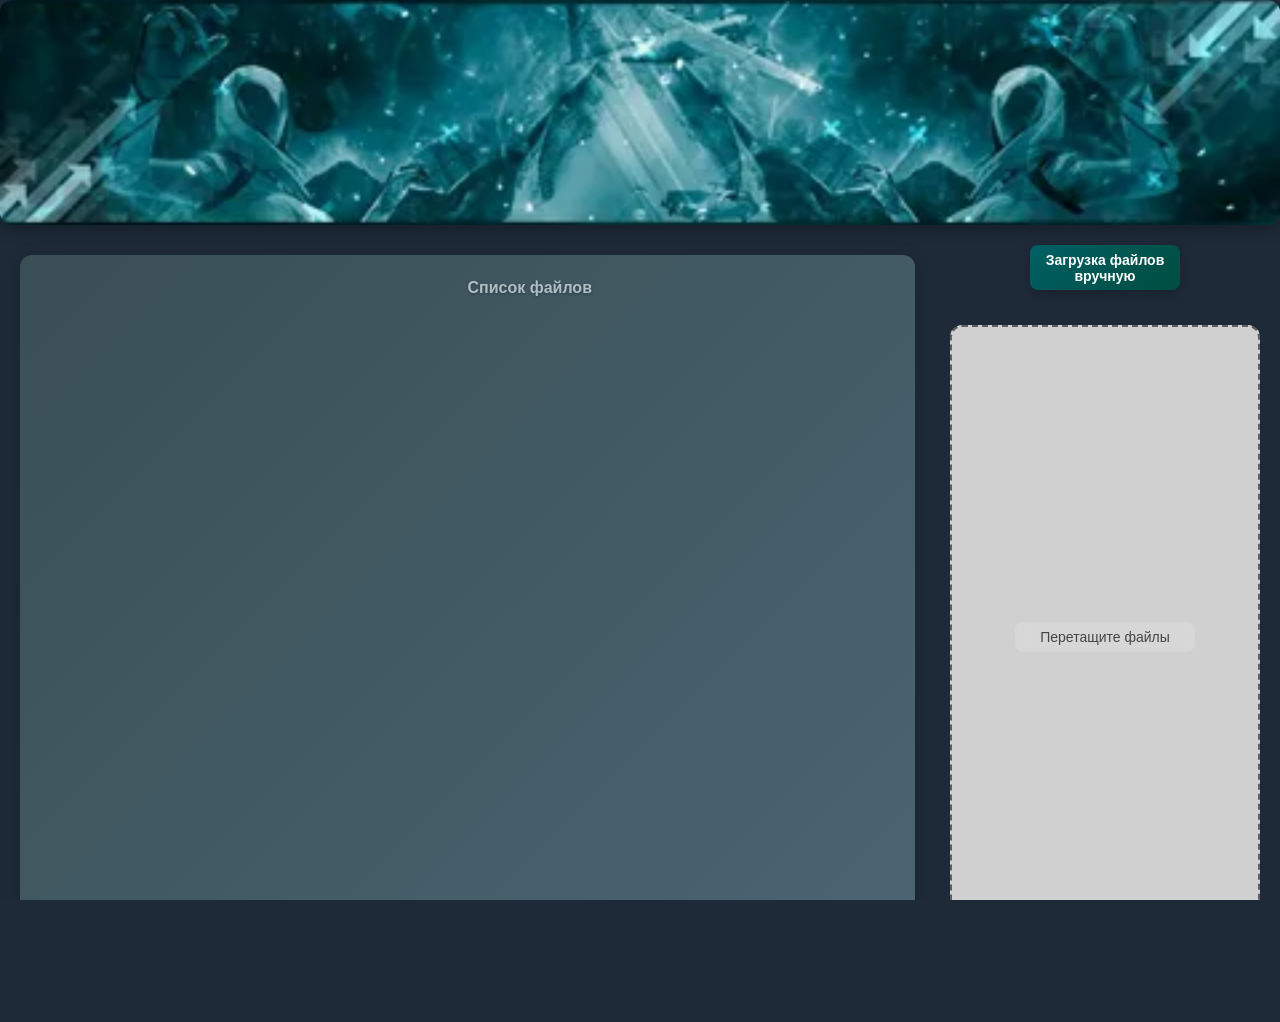
==== app/static/Index.html @ 7e7663ae "ВАЖНЫЕ ИЗМЕНЕНИЯ" ====
<!DOCTYPE html>
<html>

<head>
    <title>Search Bar</title>
    <meta charset="UTF-8">
    <meta name="viewport" content="width=device-width,
                   initial-scale=1">
    <link rel="stylesheet" href="https://cdnjs.cloudflare.com/ajax/libs/font-awesome/4.7.0/css/font-awesome.min.css">
    <link rel="stylesheet" href="file-hub.css">

</head>

<body>
    <!-- <img src="lord.jpg";
        id="flyingObject" alt="Летающая картинка" /> -->

    <img src="i.jpg" class="center-image">
    <!-- Navbar items -->
    <div class="main_window">
        <div class="file-window">

            <div class="file-header">Список файлов</div>
            <ul class="file-list" id="loaded-file-list">
                <!-- <li class="file-item">
                    <div class="file-info">
                        <a href="#" class="file-link">document.pdf</a>
                    </div>
                    <div class="file-actions">
                        <button class="download-btn">Скачать</button>
                        <button class="delete-btn">Удалить</button>
                    </div>
                </li> -->
            </ul>

        </div>
        <div class="upload_area">
            <input type="file" id="fileInput" multiple style="display:none" />
            <button id="upload_btn" class="upload_btn">Загрузка файлов вручную</button>

            <div class="file_uploader" id="drop-zone">
                <!-- <div id="drop-zone"> </div> -->
                <div class="file_loader_header">Перетащите файлы</div>
                <ul class="uploader_file_list">
                    <!-- <li class="upload_file_item"> -->
                    <!-- <div class="upload_file-info">
                            <a href="#" class="upload_file-link">document.pdf</a>
                        </div>
                        <div class="upload_file_actions">
                            <button class="upload_download-btn">Upload</button>
                            <button class="upload_delete-btn">Delete</button>
                        </div> -->
                    <!-- </li> -->
                </ul>
            </div>

        </div>

    </div>
    <footer>
        Это подвал, он нужен иногда
    </footer>
    <script src="main.js"></script>
</body>

</html>
---- app/static/file-hub.css ----
/* Общие настройки для всего документа */
html,
body {
    height: 100%;
    margin: 0;
    padding: 0;
    display: flex;
    flex-direction: column;
    font-family: 'Helvetica Neue', Helvetica, Arial, sans-serif;
    font-size: 14px;
    background-color: #1e2a38;
    /* тёмный синий/серый фон */
    color: #f0f0f0;
    /* светлый текст */
    line-height: 1.6;
    overflow-x: hidden;
}

/* Основной контейнер — гибкий флекс для вертикальной раскладки */
.main_window {
    flex: 1;
    display: flex;
    flex-direction: row;
    padding: 20px;
    gap: 20px;
}

/* Шапка с изображением — стильный и современный */
.center-image {
    width: 100%;
    height: 25vh;
    object-fit: cover;
    border-radius: 12px;
    box-shadow: 0 4px 15px rgba(0, 0, 0, 0.3);
    transition: transform 0.3s ease;
}

.center-image:hover {
    transform: scale(1.02);
}

/* Контейнер файла — аккуратный и современный */
.file-window {
    flex: 3;
    padding: 20px;
    margin-top: 10px;
    background: linear-gradient(135deg, #3a4f55, #4a6572);
    /* мягкий градиент в синевато-зеленых тонах */
    border-radius: 12px;
    box-shadow: 0 4px 20px rgba(0, 0, 0, 0.15);
    display: flex;
    flex-direction: column;
}

/* Область загрузки файла с эффектами */
.file_loader,
.file_uploader {
    margin-top: 20px;
    /* flex: 1; */
    display: flex;
    align-items: center;
    justify-content: center;
    position: relative;
    border: 2px dashed #606060;
    /* тёмный серый */
    border-radius: 12px;
    background-color: #d0d0d0;
    /* светлый серый */
    transition: background-color 0.3s, border-color 0.3s;
}

.file_loader:hover,
.file_uploader:hover {
    background-color: #c0c0c0;
    border-color: #808080;
}

/* Заголовок внутри области загрузки — полупрозрачный и центрированный */
.file_loader_header {
    position: absolute;
    top: 50%;
    left: 50%;
    transform: translate(-50%, -50%);
    width: 180px;
    height: 30px;
    background: rgba(255, 255, 255, 0.2);
    display: flex;
    align-items: center;
    justify-content: center;
    font-size: 14px;
    color: #222;
    /* тёмный */
    border-radius: 8px;
    backdrop-filter: blur(4px);
    z-index: 10;
    opacity: 0.8;
    cursor: pointer;
    transition: background 0.3s, transform 0.3s;
}

.file_loader_header:hover {
    background: rgba(255, 255, 255, 0.4);
    /* transform: scale(1.5); */
}

/* Область для скачивания и список файлов */
.upload_area {
    width: 25%;
    display: flex;
    flex-direction: column;
    gap: 15px;
    padding-left: 15px;
}

/* Кнопка скачивания — современная и интерактивная */
.upload_btn {
    width: 100%;
    max-width: 150px;
    height: 45px;
    background: linear-gradient(135deg, #006064, #004D40);
    /* тёмный бирюзовый градиент */
    color: #ffffff;
    border: none;
    border-radius: 8px;
    cursor: pointer;
    font-size: 14px;
    font-weight: 600;
    box-shadow: 0 4px 12px rgba(0, 0, 0, 0.2);
    transition: all 0.3s ease;
    align-self: center;
}

.upload_btn:hover {
    background: linear-gradient(135deg, #0097a7, #006064);
    box-shadow: 0 6px 20px rgba(0, 0, 0, 0.3);
    transform: translateY(-2px);
    text-decoration: underline;
}

/* Стиль для элементов файла */
.file-item {
    display: flex;
    align-items: center;
    justify-content: space-between;
    padding: 12px 20px;
    border-radius: 8px;
    background: linear-gradient(90deg, #2c3e50, #1a252f);
    /* тёмный синий градиент */
    box-shadow: 0 4px 8px rgba(0, 0, 0, 0.1);
    transition: background 0.3s, transform 0.2s;
    cursor: pointer;
}

.upload_file_item {
    display: flex;
    align-items: center;
    justify-content: space-between;
    padding: 12px 20px;
    border-radius: 8px;
    background: linear-gradient(90deg, #2c3e50, #1a252f);
    box-shadow: 0 4px 8px rgba(0, 0, 0, 0.1);
    transition: background 0.3s, transform 0.2s;
    cursor: pointer;
}

.file-item:hover,
.upload_file_item:hover {
    background: linear-gradient(90deg, #34495e, #2c3e50);
    transform: translateY(-2px);
}

/* Ссылки — современный стиль */
.file-link,
.upload_file-link {
    font-weight: 600;
    color: #cfd8dc;
    /* светлый голубой/серый */
    font-size: 16px;
    text-decoration: none;
    transition: color 0.3s, text-shadow 0.3s;
}

.file-link:hover,
.upload_file-link:hover {
    color: #ffca28;
    /* тёплый жёлтый при наведении */
    text-shadow: 0 0 8px rgba(255, 202, 40, 0.8);
}

.file-info {
    display: flex;
    align-items: start;
}

.spinner {
    display: inline-block;
    width: 16px;
    height: 16px;
    border: 2px solid #f3f3f3;
    /* светлая рамка */
    border-top: 2px solid #3498db;
    /* цвет спиннера */
    border-radius: 50%;
    animation: spin 1s linear infinite;
    margin-right: 8px;
    /* отступ справа, чтобы было удобно */
}

@keyframes spin {
    0% {
        transform: rotate(0deg);
    }

    100% {
        transform: rotate(360deg);
    }
}

/* Заголовки и названия внутри файла */
.file-header {
    font-weight: bold;
    padding-left: 50%;
    /* flex: center; */
    font-size: 16px;
    margin-bottom: 8px;
    color: #b0bec5;
    /* нежный серо-голубой */
    text-shadow: 0 1px 3px rgba(0, 0, 0, 0.3);
}

/* Стилизация полосы прокрутки для WebKit */
.file-list {
    list-style: none;
    padding: 0;
    margin: 10px;
    height: 75%;
    overflow-y: auto;
    scroll-behavior: smooth;
    /* scroll-behavior: smooth; */
}

.uploader_file_list {
    list-style: none;
    padding: 0;
    margin: 10px;
    height: 600px;
    width: 100%;

    overflow-y: auto;
    scroll-behavior: smooth;
}

.file-list::-webkit-scrollbar,
.uploader_file_list::-webkit-scrollbar {
    width: 8px;
}

.file-list::-webkit-scrollbar-track,
.uploader_file_list::-webkit-scrollbar-track {
    background: #4a6572;
    /* оттенок градиента или фона */
    border-radius: 4px;
}

.file-list::-webkit-scrollbar-thumb,
.uploader_file_list::-webkit-scrollbar-thumb {
    background-color: #555;
    /* нейтральный серый */
    border-radius: 4px;
    border: 2px solid #b0bec5;
    /* светлый градиент */
}

.file-list::-webkit-scrollbar-thumb:hover {
    background-color: #888;
}

/* Общий стиль для ссылок */
a {
    text-decoration: none;
    color: #eceff1;
    /* очень светлый серо-голубой */
    transition: color 0.3s, text-shadow 0.3s;
}

a:hover {
    color: #ffd700;
    /* золотой при наведении */
    text-shadow: 0 0 8px rgba(255, 215, 0, 0.8);
}

/* Футер — минимализм и современность */
footer {
    margin-top: auto;
    padding: 15px 20px;
    background-color: #f8f8f8;
    /* светлый фон */
    text-align: center;
    font-size: 14px;
    color: #555;
    /* тёмно-серый текст */
    border-top: 1px solid #ddd;
    box-shadow: inset 0 1px 0 rgba(0, 0, 0, 0.05);
    transition: background-color 0.3s;
}

.file-actions {
    flex-direction: row;
    width: 150px;

}

.delete-btn,
.download-btn {
    margin-left: 1%;
    /* width: 52%; */
    max-width: 65px;
    height: 30px;
    background: linear-gradient(135deg, #006064, #004D40);
    /* тёмный бирюзовый градиент */
    color: #ffffff;
    border: none;
    border-radius: 8px;
    cursor: pointer;
    font-size: 14px;
    font-weight: 200px;
    box-shadow: 0 4px 12px rgba(0, 0, 0, 0.2);
    transition: all 0.3s ease;
    align-self: center;
}



#flyingObject {
    position: absolute;
    width: 50px;
    /* ширина картинки */
    height: 50px;
    /* высота картинки */
    pointer-events: none;
    user-select: none;
    z-index: 1000;
}

footer:hover {
    background-color: #ececec;
}
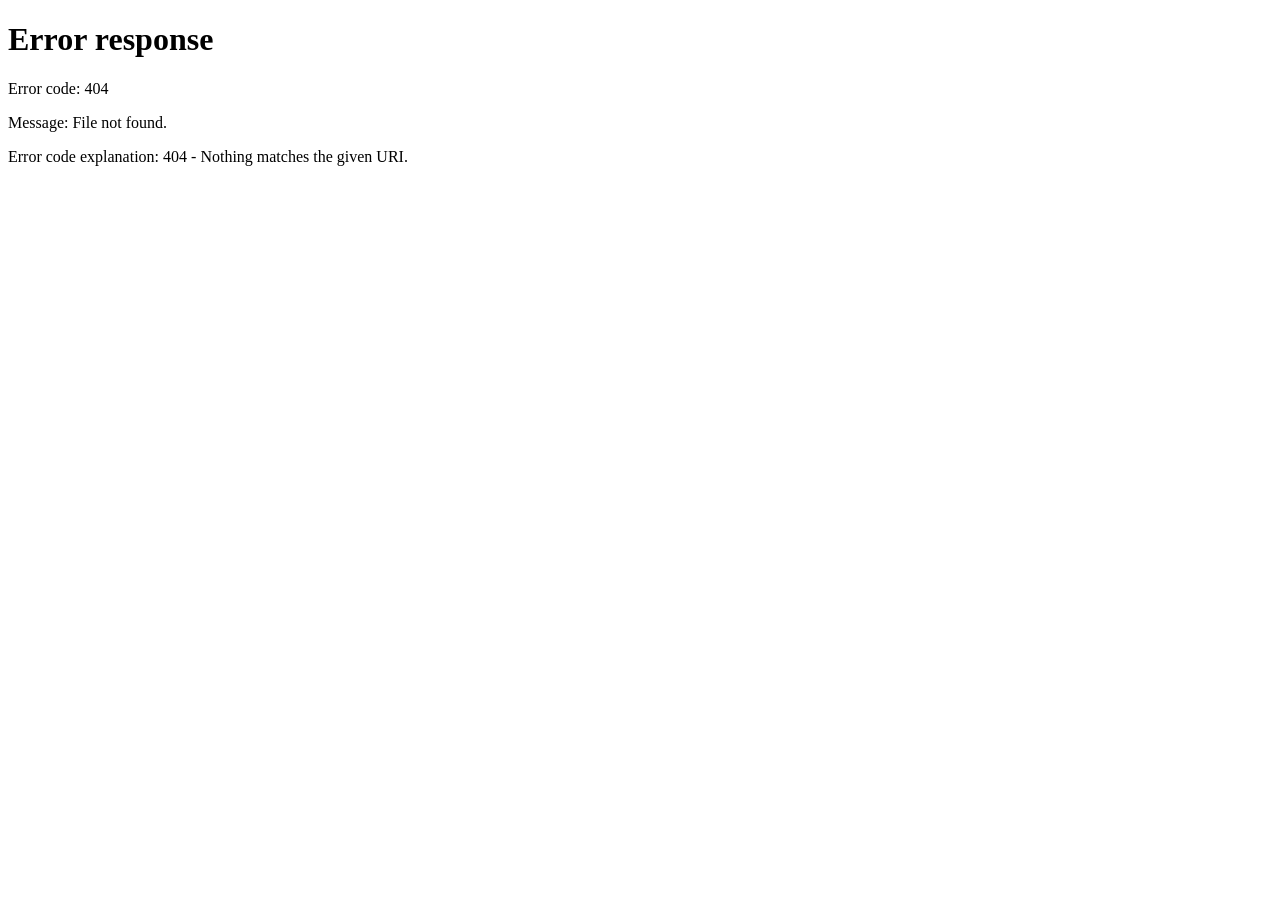
==== commit 95ad39b5: "Настроена работа с куки файлами" ====
--- a/app/static/Index.html
+++ b/app/static/Index.html
@@ -60,7 +60,9 @@
     <footer>
         Это подвал, он нужен иногда
     </footer>
+    <script src="cookies.js"></script>
     <script src="main.js"></script>
+    <script src="registration.js"></script>
 </body>
 
 </html>
